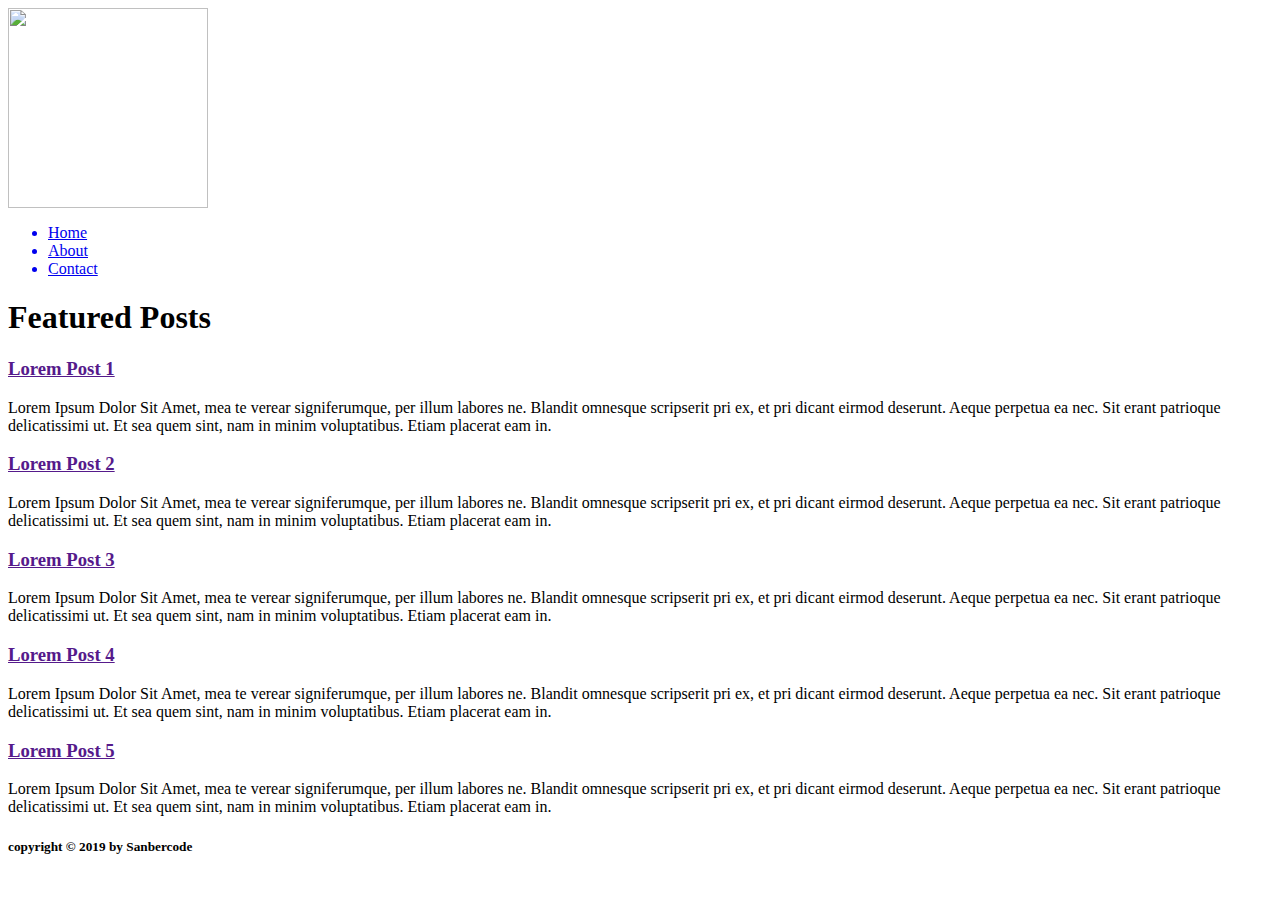
==== week1day2CSS/index.html @ 6a2dd6de "buat file pertemuan 2" ====
<html>
  <head>
    <link
      href="https://fonts.googleapis.com/css?family=Slabo+27px"
      rel="stylesheet"
    />
    <link href="public/css/style.css" rel="stylesheet" type="text/css" />
  </head>
  <body>
    <header>
      <img id="logo" src="public/img/logo.png" width="200px" />
      <nav>
        <ul>
          <a href="#"><li>Home</li></a>
          <a href="#"><li>About</li></a>
          <a href="#"><li>Contact</li></a>
        </ul>
      </nav>
    </header>
    <section>
      <h1>Featured Posts</h1>
      <div id="article-list">
        <article>
          <a href=""><h3>Lorem Post 1</h3></a>
          <p>
            Lorem Ipsum Dolor Sit Amet, mea te verear signiferumque, per illum
            labores ne. Blandit omnesque scripserit pri ex, et pri dicant eirmod
            deserunt. Aeque perpetua ea nec. Sit erant patrioque delicatissimi
            ut. Et sea quem sint, nam in minim voluptatibus. Etiam placerat eam
            in.
          </p>
        </article>
        <article>
          <a href=""><h3>Lorem Post 2</h3></a>
          <p>
            Lorem Ipsum Dolor Sit Amet, mea te verear signiferumque, per illum
            labores ne. Blandit omnesque scripserit pri ex, et pri dicant eirmod
            deserunt. Aeque perpetua ea nec. Sit erant patrioque delicatissimi
            ut. Et sea quem sint, nam in minim voluptatibus. Etiam placerat eam
            in.
          </p>
        </article>
        <article>
          <a href=""><h3>Lorem Post 3</h3></a>
          <p>
            Lorem Ipsum Dolor Sit Amet, mea te verear signiferumque, per illum
            labores ne. Blandit omnesque scripserit pri ex, et pri dicant eirmod
            deserunt. Aeque perpetua ea nec. Sit erant patrioque delicatissimi
            ut. Et sea quem sint, nam in minim voluptatibus. Etiam placerat eam
            in.
          </p>
        </article>
        <article>
          <a href=""><h3>Lorem Post 4</h3></a>
          <p>
            Lorem Ipsum Dolor Sit Amet, mea te verear signiferumque, per illum
            labores ne. Blandit omnesque scripserit pri ex, et pri dicant eirmod
            deserunt. Aeque perpetua ea nec. Sit erant patrioque delicatissimi
            ut. Et sea quem sint, nam in minim voluptatibus. Etiam placerat eam
            in.
          </p>
        </article>
        <article>
          <a href=""><h3>Lorem Post 5</h3></a>
          <p>
            Lorem Ipsum Dolor Sit Amet, mea te verear signiferumque, per illum
            labores ne. Blandit omnesque scripserit pri ex, et pri dicant eirmod
            deserunt. Aeque perpetua ea nec. Sit erant patrioque delicatissimi
            ut. Et sea quem sint, nam in minim voluptatibus. Etiam placerat eam
            in.
          </p>
        </article>
      </div>
    </section>
    <footer>
      <h5>copyright &copy; 2019 by Sanbercode</h5>
    </footer>
  </body>
</html>
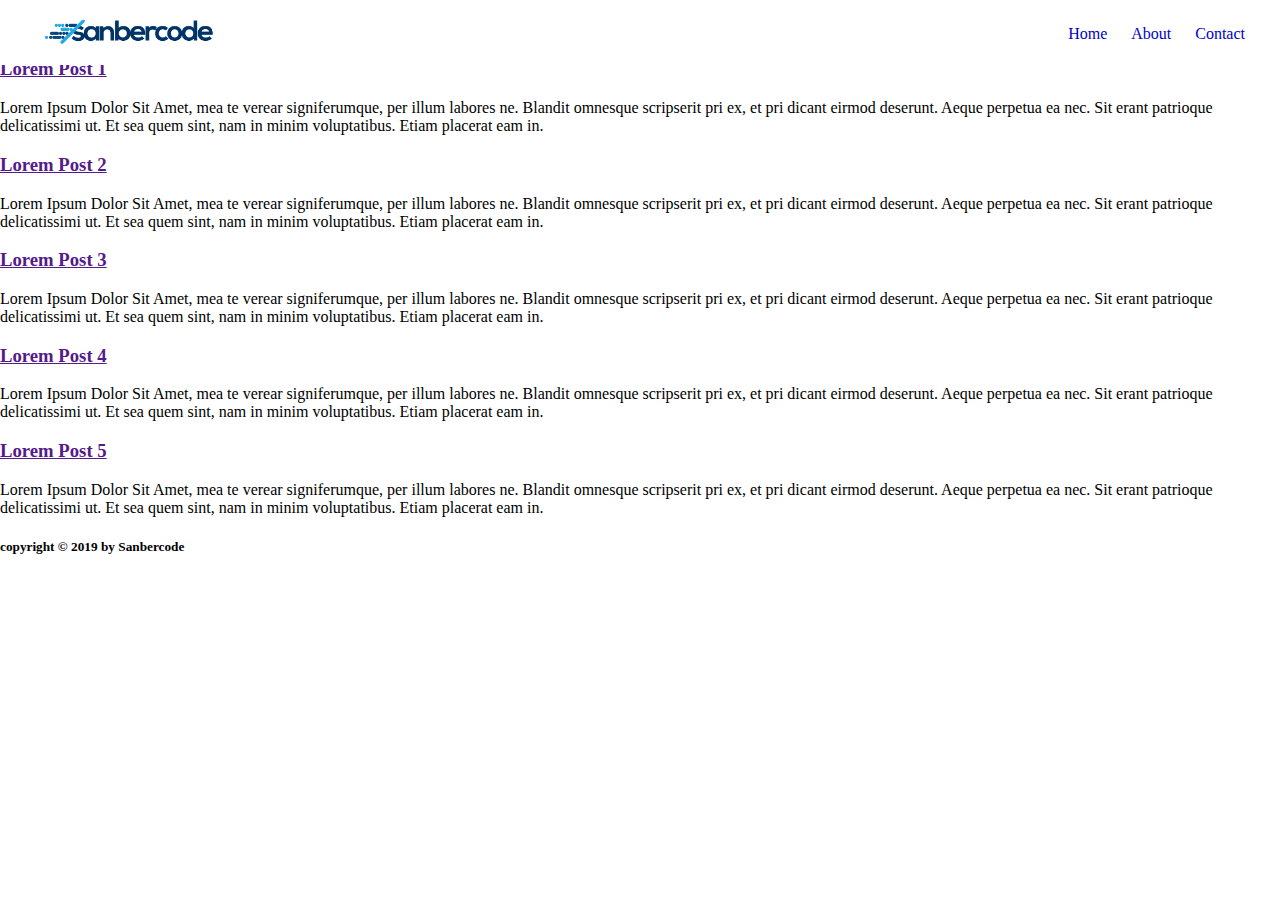
==== commit 487d038c: "membuat navbar done" ====
--- a/week1day2CSS/index.html
+++ b/week1day2CSS/index.html
@@ -7,7 +7,7 @@
     <link href="public/css/style.css" rel="stylesheet" type="text/css" />
   </head>
   <body>
-    <header>
+    <header class="sticky">
       <img id="logo" src="public/img/logo.png" width="200px" />
       <nav>
         <ul>
@@ -17,7 +17,7 @@
         </ul>
       </nav>
     </header>
-    <section>
+    <section class="container">
       <h1>Featured Posts</h1>
       <div id="article-list">
         <article>
--- a/week1day2CSS/public/css/style.css
+++ b/week1day2CSS/public/css/style.css
@@ -0,0 +1,45 @@
+body,
+html {
+    margin: 0;
+    padding: 0;
+}
+
+body {
+    background: url("https://gblobscdn.gitbook.com/assets%2F-LiR2ZMOIaxmhLlPQhLa%2F-LsKO0ePPOrb2KQEd7Gq%2F-LsKOnZbYN8Zs5H89ODH%2Fpattern.jpg?alt=media&token=27a7b746-8252-45a5-8df2-b1b68fb8ceae");
+}
+
+/* Style untuk navbar */
+header {
+    width: 100%;
+    height: 65px;
+    background-color: #fff;
+}
+
+img {
+    position: absolute;
+    padding: 3px;
+    float: left;
+    margin-left: 2%;
+}
+
+ul {
+    width: auto;
+    float: right;
+    margin-top: 15px;
+    margin-right: 25px;
+}
+
+li {
+    display: inline-block;
+    text-decoration: none;
+    color: mediumblue;
+    padding: 10px;
+}
+
+.sticky {
+    position: fixed;
+    top: 0;
+    width: 100%;
+}
+
+/* Add some top padding to the page content to prevent sudden quick movement (as the navigation bar gets a new position at the top of the page (position:fixed and top:0) */